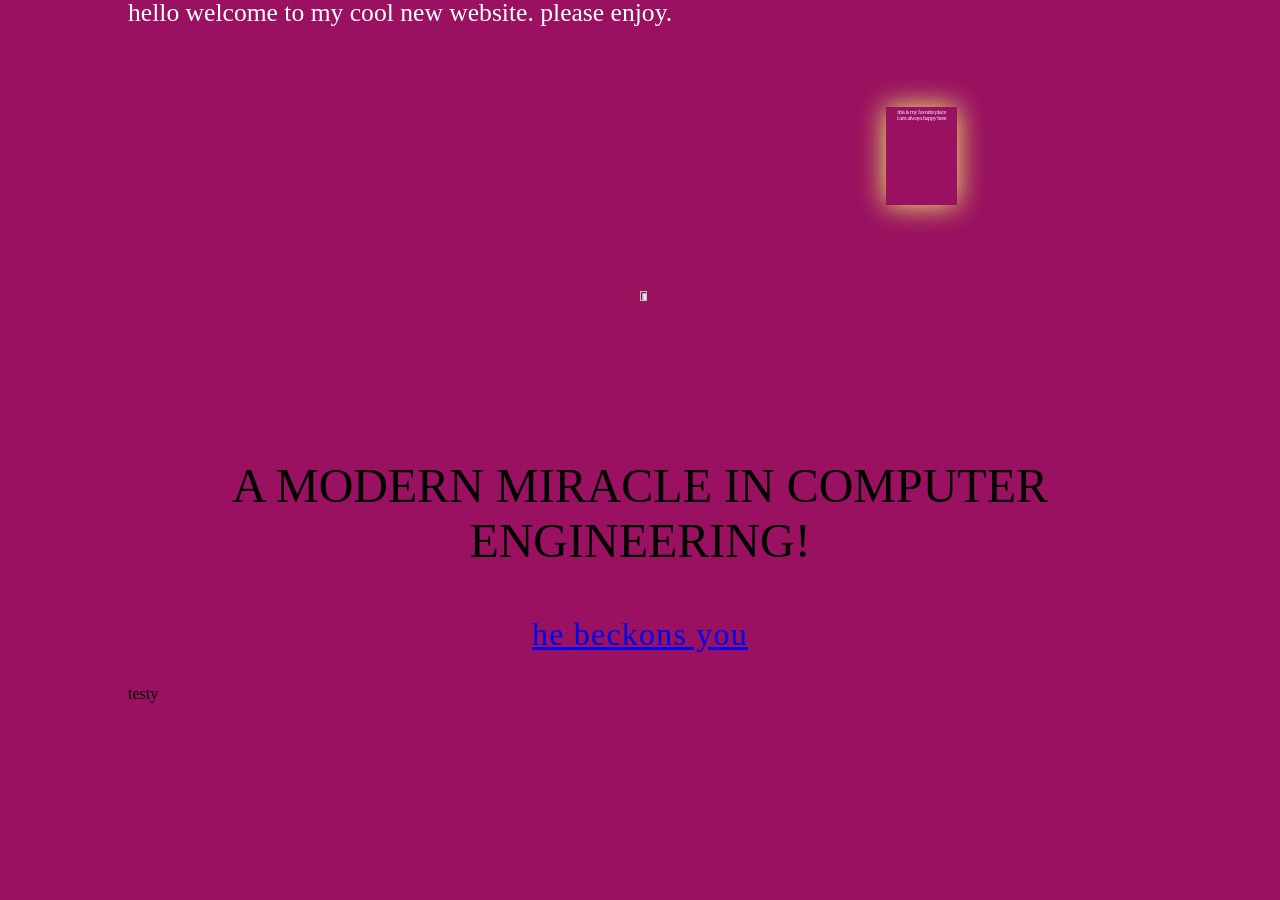
==== index.html @ d1680815 "Add files via upload" ====
<!DOCTYPE html>
<html lang="en-US">
<head>
	<meta charset="utf-8">	
	<title>
		website 
	</title>
	<link rel="stylesheet" href="stylish.css">
</head>
<body>
	<div id="flody">
		<div id="shop">
			<p  id="verywelcoming" height="300" width="300">hello welcome to my cool new website. please enjoy.</p>
			<div id="thing">
				<header id="stupid">this is my favorite place </br> i am always happy here
				</header>
				<a href="lemmeout.html">
					<div id="coolcat" ></div>	
				</a>
			</div>
			<a href="looker.html">
				<img id="lookerhome" src="thatsjustcrate.png">
				</img>
			</a>
		</div>
		<div id="modernmiracle">
			<p id="comesee">A MODERN MIRACLE IN COMPUTER ENGINEERING!<br />
			</p>
			<a href="calculator.html">
				<p id="hebeckonsyou">he beckons you</p>
			</a>
		</div>
		<p id="test">testy</p>
	</div>
	<script src="scripts/cnw.js" ></script>
</body>
---- stylish.css ----
@font-face {
	font-family: "Showboat";
  	src:
		url("fonts/Showboat.ttf") format("truetype");
}
body {
	background-color:#991160;
	margin: 0 10%;
	
}


#shop {
	background-image: url("shop.png");
	background-size: 100% 100% ;
	width: 100%;
	margin: 0px;
	aspect-ratio: 2.5/1;
	position: relative;
	top: -28px;
	left: 0%;

	container-type: size;
}

#verywelcoming {
	color: white;
	font-size: 1.6rem;
	text-wrap: nowrap;
}

#stupid {
	color:#f6d7fa;
	text-align:center;

	font-size: 0.65cqw;
	letter-spacing:-0.06cqw; 
	line-height: 0.9em;

	position: relative;
	top: 2%;
	text-wrap: nowrap;
}
#coolcat {
	position:relative;
	left: 12.5%;
	top: 7%;

	width: 75%;
	height: 70%;
	

	background-image: url("meeeehehehe.png");
	background-size: 100% 100%;
}
#coolcat:hover{
	background-image: url("NWAWWTTTmeeeehehehe.png");
	
}
#thing{
	height:24%;
	width:7%;

	position: absolute;
	left: 74cqw;
	top: 33cqh;

	box-shadow: 0px 0px 28px #f2fc6a;

	background-image: url("cumplepaper.jpg");
	background-size: 130% 110%
}
#comesee{
	font: 3.0em "Showboat";	
	font-style: normal;
	text-align: center;
}
#hebeckonsyou {
	font-size: 2em;
	letter-spacing: 1.2px;

	position: relative;
	text-align: center;
}
 
.nav a{
	text-decoration:none !important;
}

#modernmiracle {
	background-image: url("yellowstripes");
	background-size:100% 190%;
	bottom: 5px;

}

#lookerhome {
	width: 8%;
	height: 16%;

	position: absolute;
	left: 50cqw;
	top: 77cqh; 	
	
	filter: drop-shadow(0 0 28px #f2fc6a)
}
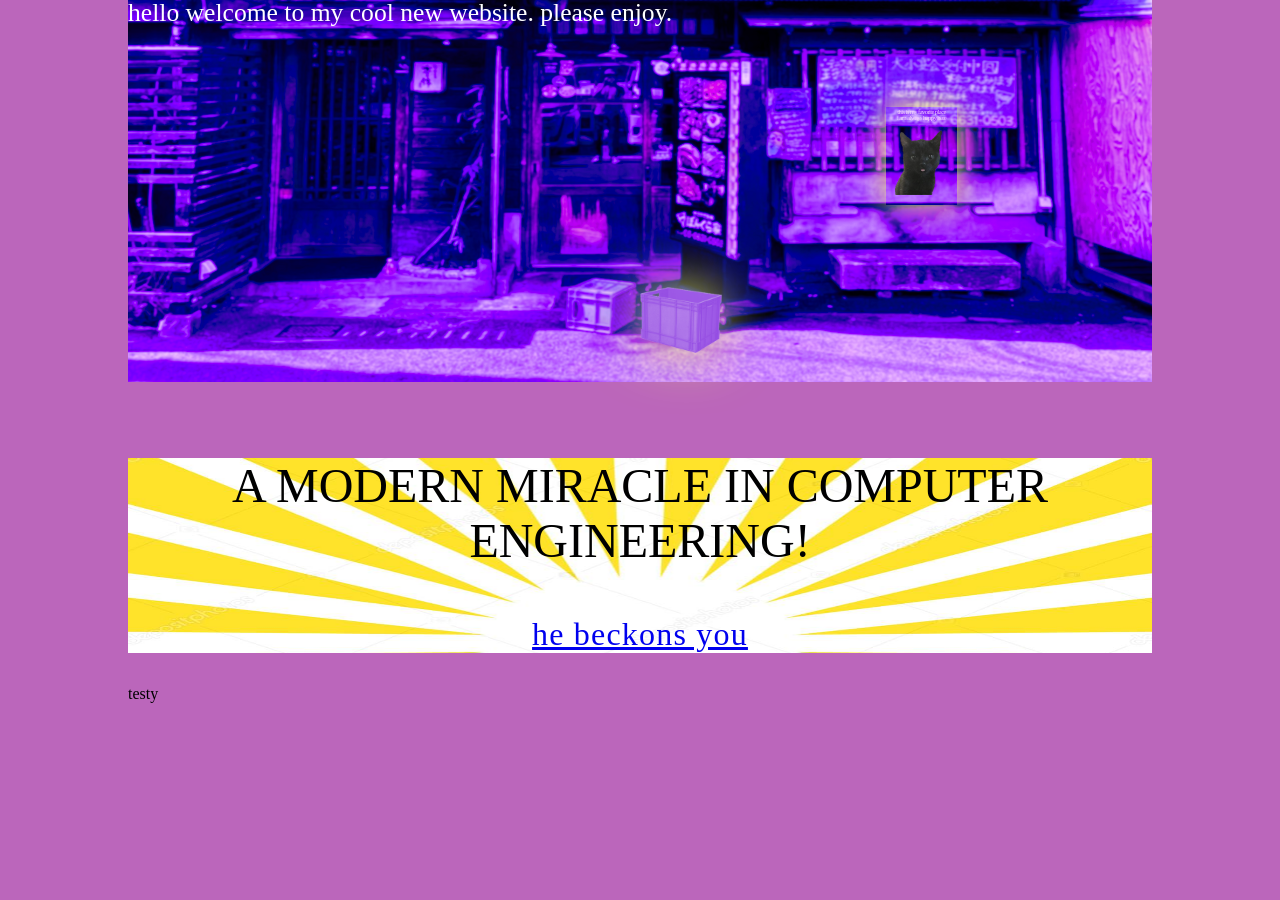
==== commit 2561b4dc: "Add files via upload" ====
--- a/index.html
+++ b/index.html
@@ -32,6 +32,5 @@
 		</div>
 		<p id="test">testy</p>
 	</div>
-	<script src="scripts/cnw.js" ></script>
 </body>
 
--- a/stylish.css
+++ b/stylish.css
@@ -5,7 +5,7 @@
 		url("fonts/Showboat.ttf") format("truetype");
 }
 body {
-	background-color:#991160;
+	background-color:#bb66bb;
 	margin: 0 10%;
 	
 }
